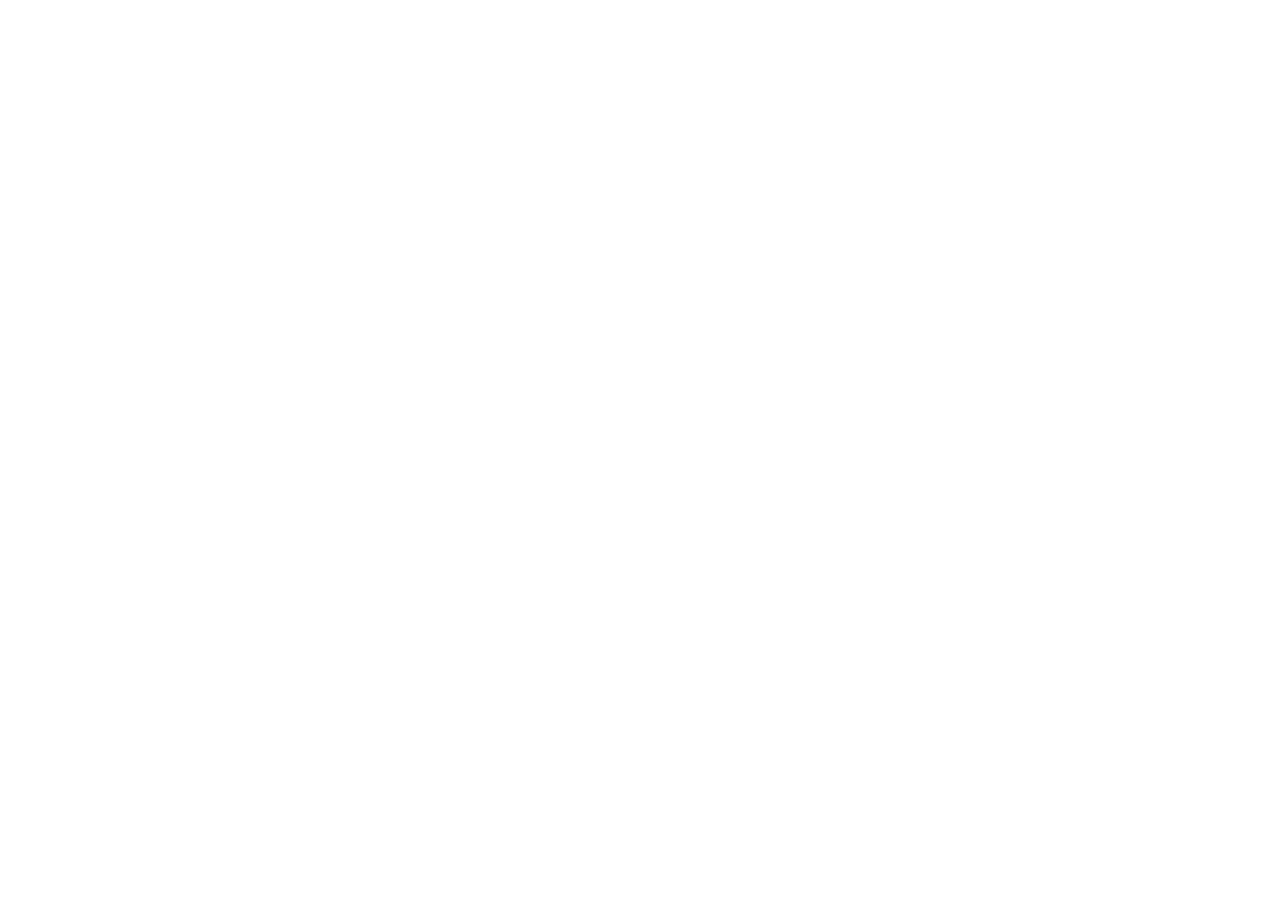
==== initialpage/index.html @ cb147058 "base" ====
<!DOCTYPE html>
<html lang="pt-br">
<head>
    <meta charset="UTF-8">
    <meta name="viewport" content="width=device-width, initial-scale=1.0">
    <title>Buscando Conhecimento</title>
    <link rel="stylesheet" href="../css/initialpage.css">
</head>
<body>
    
    
</body>
</html>
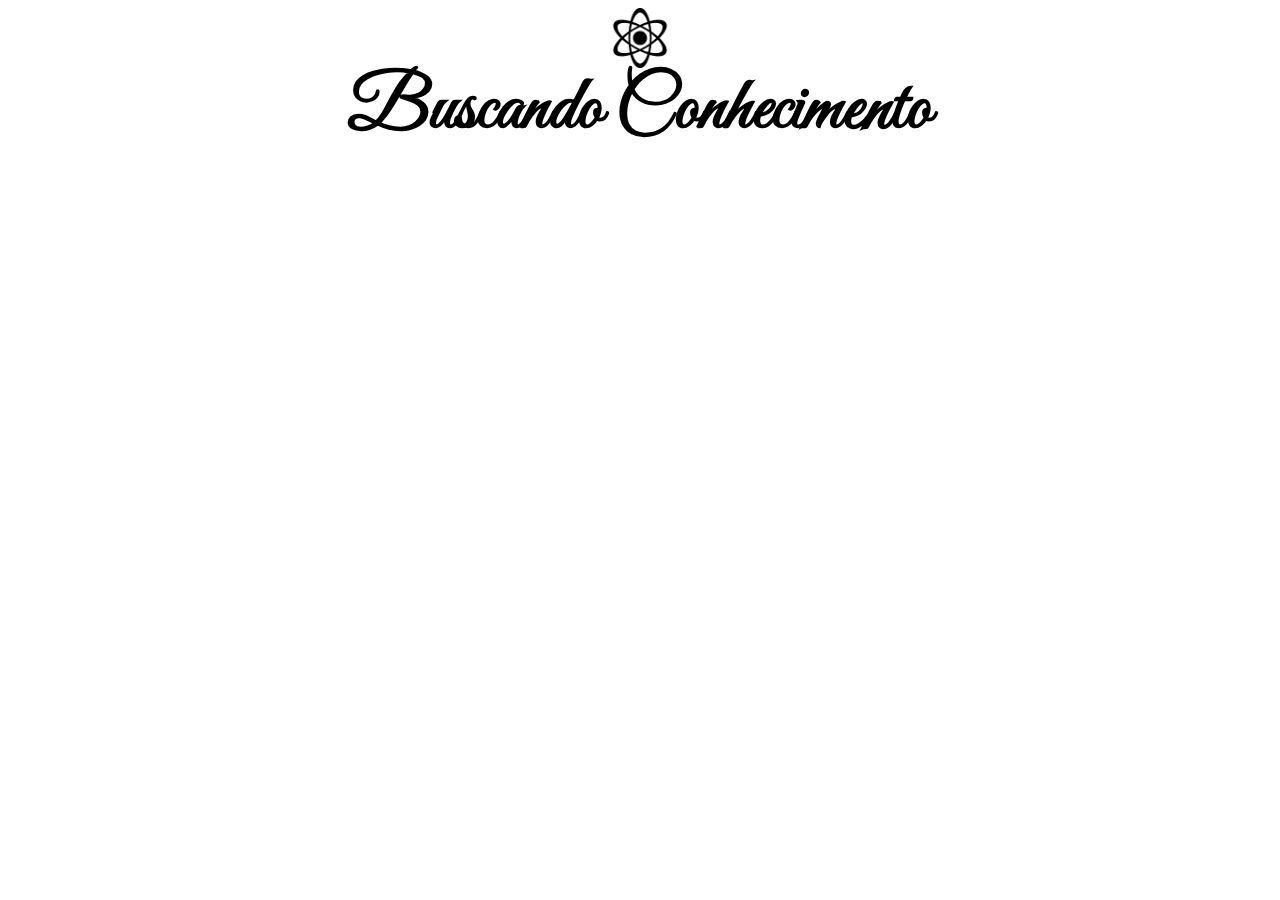
==== commit e8f41db8: "02/02" ====
--- a/initialpage/index.html
+++ b/initialpage/index.html
@@ -7,7 +7,10 @@
     <link rel="stylesheet" href="../css/initialpage.css">
 </head>
 <body>
-    
+
+    <div class="logo">
+        <h1>Buscando Conhecimento</h1>
+    </div>
     
 </body>
 </html>--- a/css/initialpage.css
+++ b/css/initialpage.css
@@ -0,0 +1,21 @@
+@charset "UTF-8";
+@import url('https://fonts.googleapis.com/css2?family=Great+Vibes&display=swap');
+:root{
+    --fontehand:  'Great Vibes', cursive;
+
+    
+}
+div.logo{
+    background-image: url(../imgs/Icons8-Windows-8-Science-Physics.ico);
+    background-repeat: no-repeat;
+    background-position: top;
+    background-size: 60px;
+}
+h1{
+    padding-top: 54px;
+    height: 99px;
+    margin: auto;
+    text-align: center;
+    font-size: 76px;
+    font-family: var(--fontehand);
+}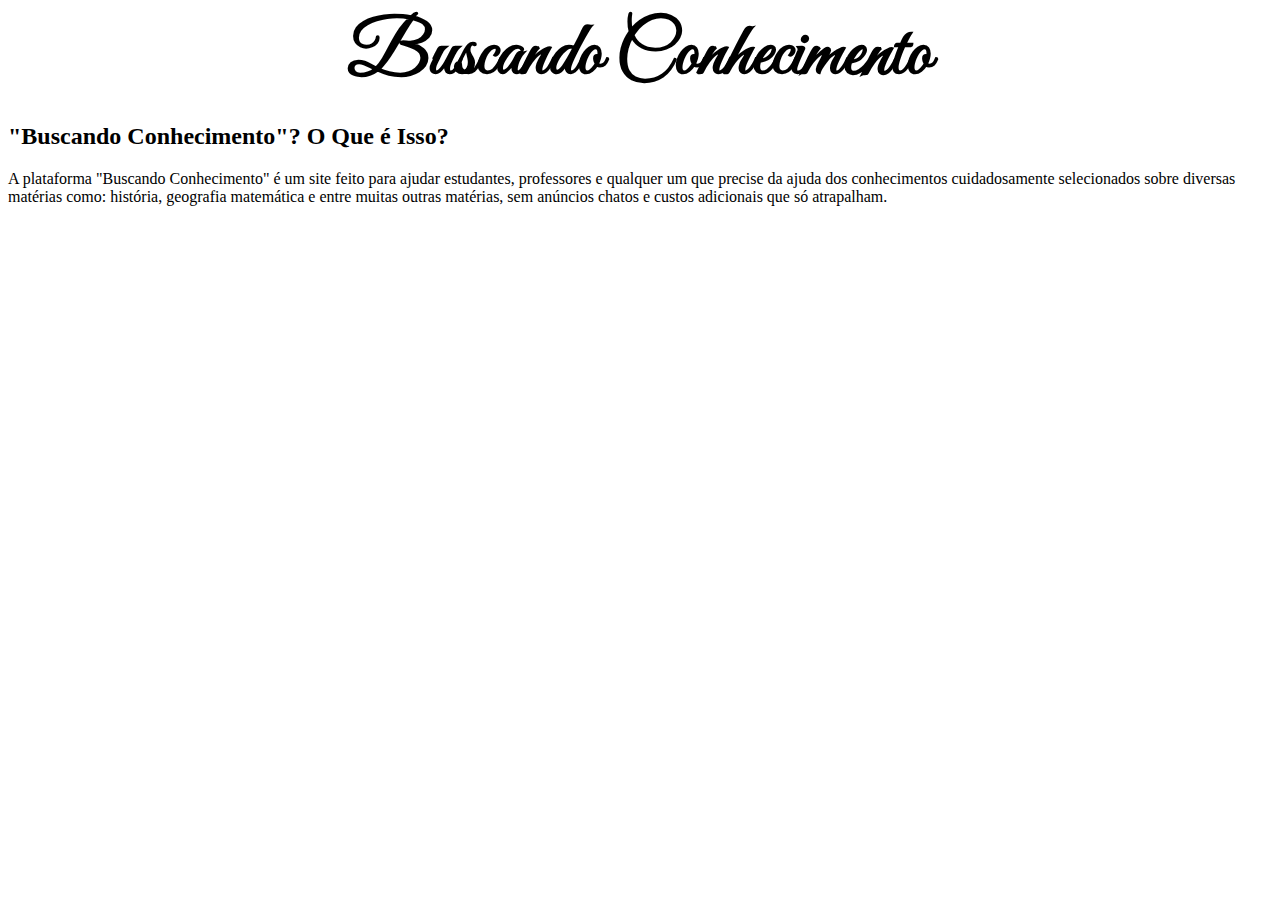
==== commit 6568a425: "atualização" ====
--- a/initialpage/index.html
+++ b/initialpage/index.html
@@ -11,6 +11,16 @@
     <div class="logo">
         <h1>Buscando Conhecimento</h1>
     </div>
+    <nav>
+        <a href=""></a>
+        <a href=""></a>
+        <a href=""></a>
+        <a href=""></a>
+    </nav>
     
+    <h2>"Buscando Conhecimento"? O Que é Isso?</h2>
+    <p>A plataforma "Buscando Conhecimento" é um site feito para ajudar estudantes, professores e qualquer um que precise da ajuda dos conhecimentos cuidadosamente selecionados sobre
+        diversas matérias como: história, geografia matemática e entre muitas outras matérias, sem anúncios chatos e custos adicionais que só atrapalham. 
+    </p> 
 </body>
 </html>--- a/css/initialpage.css
+++ b/css/initialpage.css
@@ -5,15 +5,8 @@
 
     
 }
-div.logo{
-    background-image: url(../imgs/Icons8-Windows-8-Science-Physics.ico);
-    background-repeat: no-repeat;
-    background-position: top;
-    background-size: 60px;
-}
+
 h1{
-    padding-top: 54px;
-    height: 99px;
     margin: auto;
     text-align: center;
     font-size: 76px;
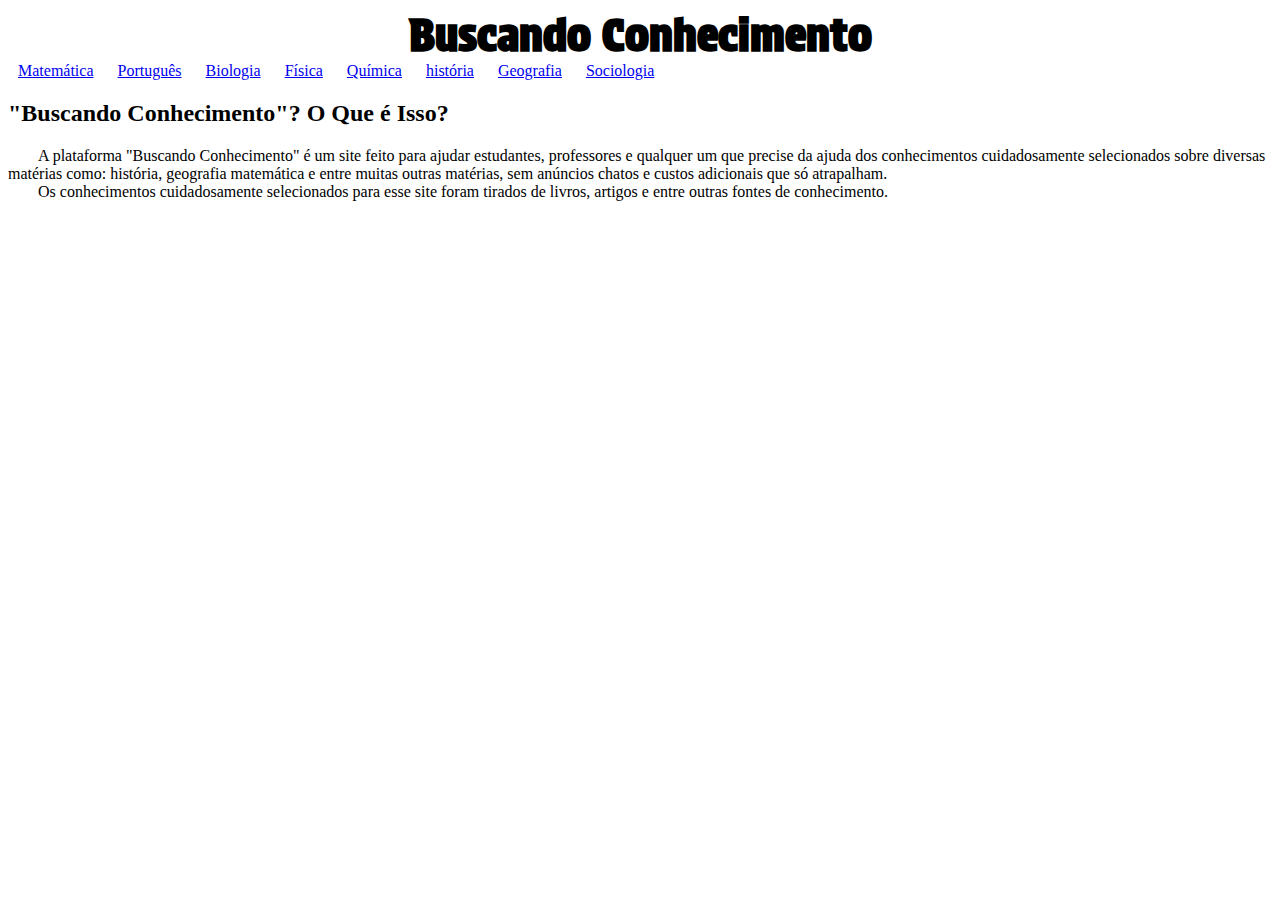
==== commit 7734d53f: "atualização 03/02/2024 18:16" ====
--- a/initialpage/index.html
+++ b/initialpage/index.html
@@ -12,15 +12,20 @@
         <h1>Buscando Conhecimento</h1>
     </div>
     <nav>
-        <a href=""></a>
-        <a href=""></a>
-        <a href=""></a>
-        <a href=""></a>
+        <a href="#">Matemática</a>
+        <a href="#">Português</a>
+        <a href="#">Biologia</a>
+        <a href="#">Física</a>
+        <a href="#">Química</a>
+        <a href="#">história</a>
+        <a href="#">Geografia</a>
+        <a href="#">Sociologia</a>
     </nav>
     
     <h2>"Buscando Conhecimento"? O Que é Isso?</h2>
     <p>A plataforma "Buscando Conhecimento" é um site feito para ajudar estudantes, professores e qualquer um que precise da ajuda dos conhecimentos cuidadosamente selecionados sobre
         diversas matérias como: história, geografia matemática e entre muitas outras matérias, sem anúncios chatos e custos adicionais que só atrapalham. 
     </p> 
+    <p>Os conhecimentos cuidadosamente selecionados para esse site foram tirados de livros, artigos e entre outras fontes de conhecimento.</p>
 </body>
 </html>--- a/css/initialpage.css
+++ b/css/initialpage.css
@@ -1,7 +1,9 @@
 @charset "UTF-8";
 @import url('https://fonts.googleapis.com/css2?family=Great+Vibes&display=swap');
+@import url('https://fonts.googleapis.com/css2?family=Protest+Strike&display=swap');
 :root{
     --fontehand:  'Great Vibes', cursive;
+    --fontetitle: 'Protest Strike', sans-serif;
 
     
 }
@@ -9,6 +11,13 @@
 h1{
     margin: auto;
     text-align: center;
-    font-size: 76px;
-    font-family: var(--fontehand);
+    font-size: 45px;
+    font-family: var(--fontetitle);
+}
+p{
+    text-indent: 30px;
+    margin: 0px;
+}
+a{
+    padding: 10px;
 }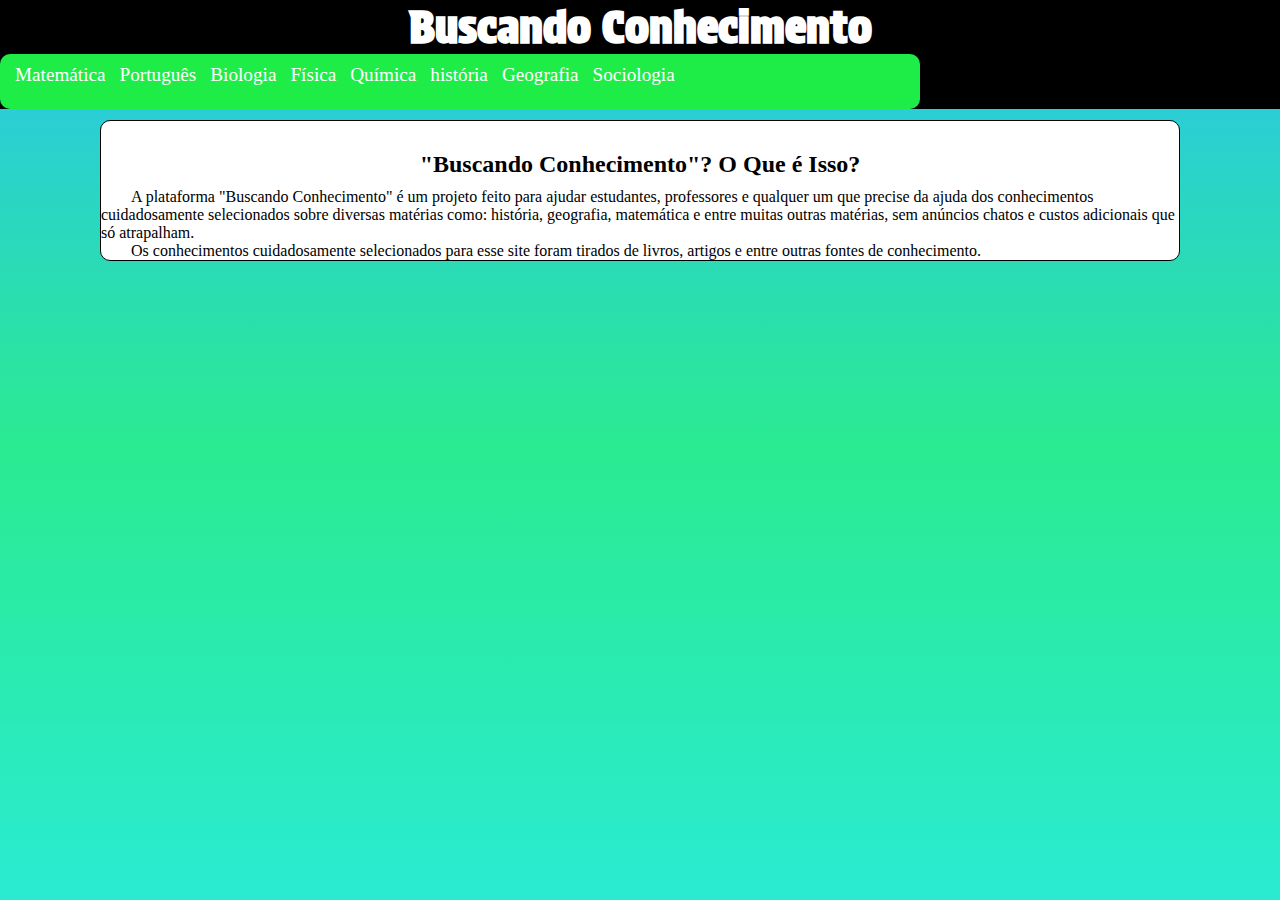
==== commit 62053ac7: "06/02 17:40" ====
--- a/initialpage/index.html
+++ b/initialpage/index.html
@@ -8,24 +8,28 @@
 </head>
 <body>
 
-    <div class="logo">
-        <h1>Buscando Conhecimento</h1>
+    <div class="parte1">
+        <div class="logo">
+            <h1>Buscando Conhecimento</h1>
+        </div>
+        <nav>
+            <a href="#">Matemática</a>
+            <a href="#">Português</a>
+            <a href="#">Biologia</a>
+            <a href="#">Física</a>
+            <a href="#">Química</a>
+            <a href="#">história</a>
+            <a href="#">Geografia</a>
+            <a href="#">Sociologia</a>
+        </nav>
     </div>
-    <nav>
-        <a href="#">Matemática</a>
-        <a href="#">Português</a>
-        <a href="#">Biologia</a>
-        <a href="#">Física</a>
-        <a href="#">Química</a>
-        <a href="#">história</a>
-        <a href="#">Geografia</a>
-        <a href="#">Sociologia</a>
-    </nav>
     
-    <h2>"Buscando Conhecimento"? O Que é Isso?</h2>
-    <p>A plataforma "Buscando Conhecimento" é um site feito para ajudar estudantes, professores e qualquer um que precise da ajuda dos conhecimentos cuidadosamente selecionados sobre
-        diversas matérias como: história, geografia matemática e entre muitas outras matérias, sem anúncios chatos e custos adicionais que só atrapalham. 
-    </p> 
-    <p>Os conhecimentos cuidadosamente selecionados para esse site foram tirados de livros, artigos e entre outras fontes de conhecimento.</p>
+    <main>
+        <h2>"Buscando Conhecimento"? O Que é Isso?</h2>
+        <p>A plataforma "Buscando Conhecimento" é um projeto feito para ajudar estudantes, professores e qualquer um que precise da ajuda dos conhecimentos cuidadosamente selecionados sobre
+            diversas matérias como: história, geografia, matemática e entre muitas outras matérias, sem anúncios chatos e custos adicionais que só atrapalham.
+        </p>
+        <p>Os conhecimentos cuidadosamente selecionados para esse site foram tirados de livros, artigos e entre outras fontes de conhecimento.</p>
+    </main>
 </body>
 </html>--- a/css/initialpage.css
+++ b/css/initialpage.css
@@ -4,11 +4,22 @@
 :root{
     --fontehand:  'Great Vibes', cursive;
     --fontetitle: 'Protest Strike', sans-serif;
+    --verde1: #1FED47;
+    --verde2: #4CED28;
+    --ciano:#2AEBD2;
+    --ciano2: #2AEB91;
+    --ciano3: #2AC5EB;
+
 
     
 }
-
+*{
+    margin: 0px;
+    padding: 0px;
+}
+body{background-image: linear-gradient(to top, var(--ciano), var(--ciano2), var(--ciano3)); background-attachment: fixed;}
 h1{
+    color: white;
     margin: auto;
     text-align: center;
     font-size: 45px;
@@ -18,6 +29,36 @@
     text-indent: 30px;
     margin: 0px;
 }
+.parte1 {
+    background-color: black;
+    margin-bottom: 11px;
+}
+main{
+    padding-top: 20px;
+    background-color: white;
+    margin-top: 0px; margin-bottom: 50px; margin-right: 100px; margin-left: 100px;
+    border-left-width: 1px;border-left-style: solid;
+    border-right-width: 1px; border-right-style: solid;
+    border-bottom-width: 1px; border-bottom-style: solid;
+    border-top-width: 1px;border-top-style: solid;
+    border-radius: 10px;
+}
+main h2{
+    text-align: center;
+  
+}
 a{
+    padding: 5px; color: white; text-decoration: none; font-size: larger;
+}
+a:hover{
+    padding: 10px;
+    background-color: #179e32;
+}
+h2{
+    margin-top: 10px ;
+    margin-bottom: 10px;
+}
+nav{
+    background-color: var(--verde1); border-radius: 10px;width: 900px; height: 35px;
     padding: 10px;
 }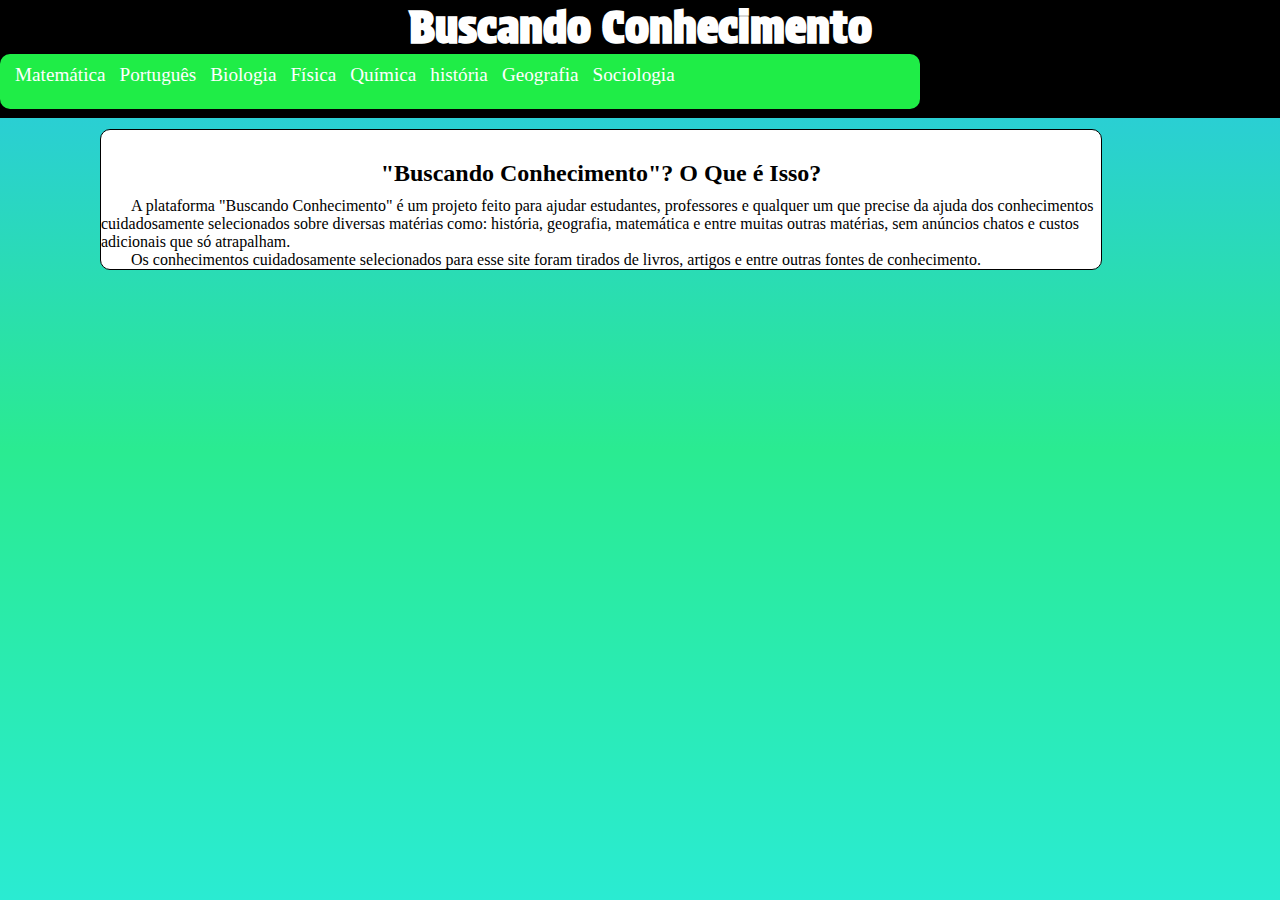
==== commit c56fd1a9: "06/02 20:41" ====
--- a/initialpage/index.html
+++ b/initialpage/index.html
@@ -8,7 +8,7 @@
 </head>
 <body>
 
-    <div class="parte1">
+    <header>
         <div class="logo">
             <h1>Buscando Conhecimento</h1>
         </div>
@@ -22,7 +22,7 @@
             <a href="#">Geografia</a>
             <a href="#">Sociologia</a>
         </nav>
-    </div>
+    </header>
     
     <main>
         <h2>"Buscando Conhecimento"? O Que é Isso?</h2>
--- a/css/initialpage.css
+++ b/css/initialpage.css
@@ -17,7 +17,14 @@
     margin: 0px;
     padding: 0px;
 }
-body{background-image: linear-gradient(to top, var(--ciano), var(--ciano2), var(--ciano3)); background-attachment: fixed;}
+html, body{
+    width: 100%;
+    height: 100%;
+}
+body{
+    background-image: linear-gradient(to top, var(--ciano), var(--ciano2), var(--ciano3)); background-attachment: fixed;
+}
+
 h1{
     color: white;
     margin: auto;
@@ -26,14 +33,20 @@
     font-family: var(--fontetitle);
 }
 p{
+    margin: auto;
     text-indent: 30px;
     margin: 0px;
 }
-.parte1 {
+header {
+    margin: auto;
     background-color: black;
     margin-bottom: 11px;
+    min-height: 118px;
 }
 main{
+    min-width: 300px;
+    max-width: 1000px;
+    margin: auto;
     padding-top: 20px;
     background-color: white;
     margin-top: 0px; margin-bottom: 50px; margin-right: 100px; margin-left: 100px;
@@ -44,6 +57,7 @@
     border-radius: 10px;
 }
 main h2{
+
     text-align: center;
   
 }
@@ -59,6 +73,7 @@
     margin-bottom: 10px;
 }
 nav{
+    
     background-color: var(--verde1); border-radius: 10px;width: 900px; height: 35px;
     padding: 10px;
 }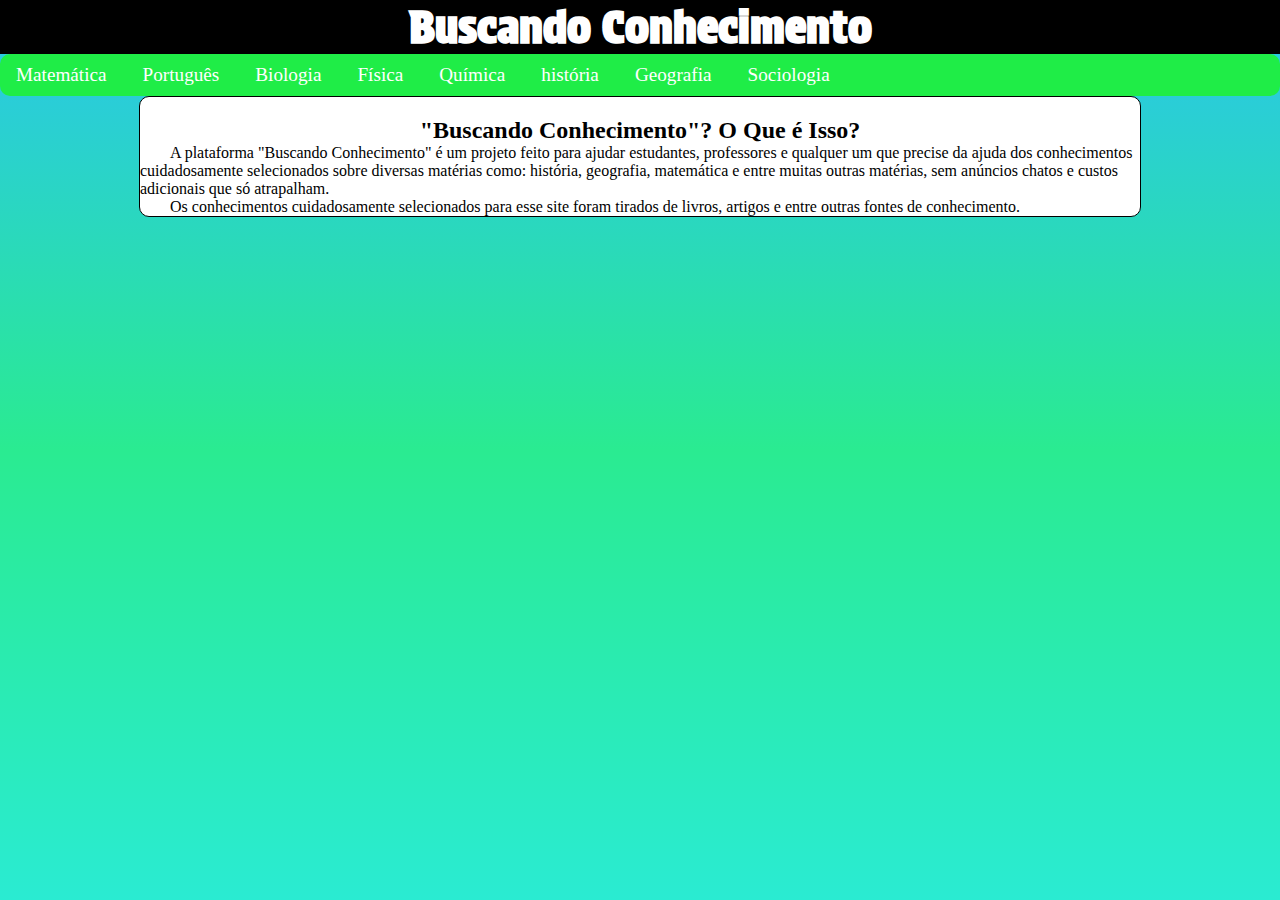
==== commit 913ec7cd: "07/02 17:34" ====
--- a/initialpage/index.html
+++ b/initialpage/index.html
@@ -12,17 +12,18 @@
         <div class="logo">
             <h1>Buscando Conhecimento</h1>
         </div>
-        <nav>
-            <a href="#">Matemática</a>
-            <a href="#">Português</a>
-            <a href="#">Biologia</a>
-            <a href="#">Física</a>
-            <a href="#">Química</a>
-            <a href="#">história</a>
-            <a href="#">Geografia</a>
-            <a href="#">Sociologia</a>
-        </nav>
+        
     </header>
+    <nav>
+        <a href="#">Matemática</a>
+        <a href="#">Português</a>
+        <a href="#">Biologia</a>
+        <a href="#">Física</a>
+        <a href="#">Química</a>
+        <a href="#">história</a>
+        <a href="#">Geografia</a>
+        <a href="#">Sociologia</a>
+    </nav>
     
     <main>
         <h2>"Buscando Conhecimento"? O Que é Isso?</h2>
--- a/css/initialpage.css
+++ b/css/initialpage.css
@@ -22,6 +22,8 @@
     height: 100%;
 }
 body{
+
+
     background-image: linear-gradient(to top, var(--ciano), var(--ciano2), var(--ciano3)); background-attachment: fixed;
 }
 
@@ -40,8 +42,8 @@
 header {
     margin: auto;
     background-color: black;
-    margin-bottom: 11px;
-    min-height: 118px;
+ 
+ 
 }
 main{
     min-width: 300px;
@@ -49,23 +51,28 @@
     margin: auto;
     padding-top: 20px;
     background-color: white;
-    margin-top: 0px; margin-bottom: 50px; margin-right: 100px; margin-left: 100px;
+   
     border-left-width: 1px;border-left-style: solid;
     border-right-width: 1px; border-right-style: solid;
     border-bottom-width: 1px; border-bottom-style: solid;
     border-top-width: 1px;border-top-style: solid;
     border-radius: 10px;
 }
-main h2{
-
+main > h2{
+    margin: auto;
     text-align: center;
   
 }
 a{
-    padding: 5px; color: white; text-decoration: none; font-size: larger;
+    min-width: 300px;
+    max-width: 1000px;
+    padding: 16px; color: white; text-decoration: none; font-size: larger;
+  
 }
 a:hover{
-    padding: 10px;
+    transition-duration: 0.5s;
+    border-radius: 10px;
+    padding: 13px;
     background-color: #179e32;
 }
 h2{
@@ -73,7 +80,10 @@
     margin-bottom: 10px;
 }
 nav{
-    
-    background-color: var(--verde1); border-radius: 10px;width: 900px; height: 35px;
-    padding: 10px;
+
+    min-width: 300px;
+    max-width: 1500px;
+    background-color: var(--verde1); border-radius: 10px;
+    padding-top: 10px; padding-bottom: 10px;
+
 }